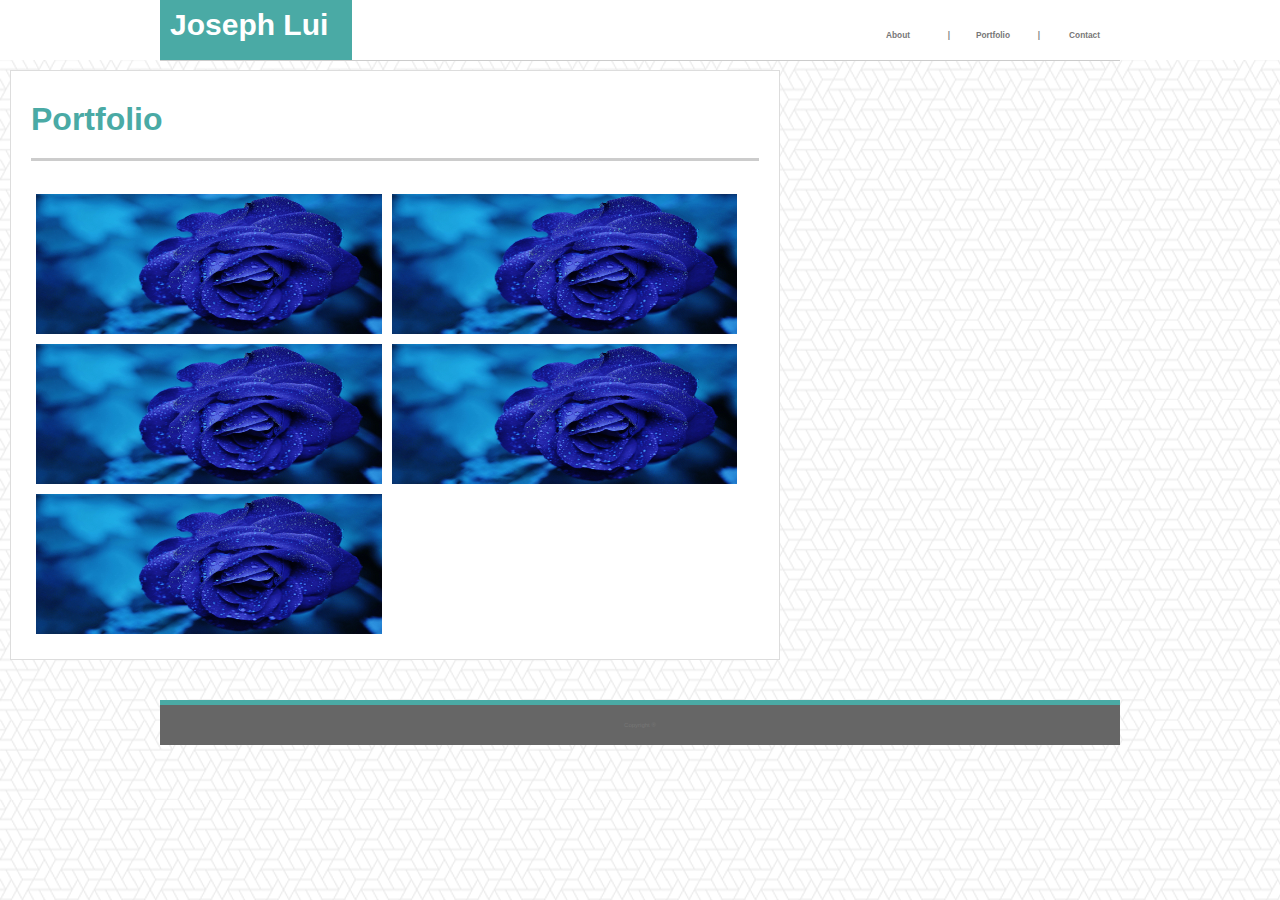
==== portfoliov2.html @ 6586d333 "initial check in" ====
<!Doctype html>
<html lang="en">
    <head><title>Portfolio</title>
        <link rel="stylesheet" type="text/css" href="./assets/css/style.css">
        <meta name="viewport" content="width=device-width, initial-scale=1.0">
    </head>
    <body>
            <div id= "headerbackground">
                    <div id="header">
                        <div id = "headerRow1">
                            <section id="name">
                                <h4>Joseph Lui</h4>
                            </section>
                        </div>
                        <div id="headerRow2">
                            <div id="headerRight">
                           
                           <section id="about">
                                <h5><a href="./index.html">About</a></h5>
                           </section>
                           <section id="sep1" >
                                 <h5> |</h5>
                           </section>
                           <section id="portfolio">
                              <h5>  <a href="./portfoliov2.html">Portfolio </a></h5>
                             </section>
                             <section id="sep2" >
                                 <h5>  | </h5>
                               </section>
                               <section id="contact">
                                   <h5><a href="./contact.html">Contact</a></h5>
                                 </section>
                          </div>
                        </div>
                    </div> 
                </div>

       
        <div id="container3">

                <h1> Portfolio </h1>
                <hr>
                <div id="portfolioContainer">

              
                    <div id="portfolio_img1_container" class ="portfolio_container"><img src="./assets/images/flower.jpg" alt="my photo" width="100%" height="100%"/></div>
                    <div id="portfolio_sep1"></div>
                    <div id="portfolio_img2_container" class ="portfolio_container"><img src="./assets/images/flower.jpg" alt="my photo" width="100%" height="100%"/></div>
                    <div id="portfolio_sep2"></div>
                    <div id="portfolio_img3_container" class ="portfolio_container"><img src="./assets/images/flower.jpg" alt="my photo" width="100%" height="100%"/></div>
                    <div id="portfolio_sep3"></div>
                    <div id="portfolio_img4_container" class ="portfolio_container"><img src="./assets/images/flower.jpg" alt="my photo" width="100%" height="100%"/></div>
                    <div id="portfolio_sep4"></div>
                    <div id="portfolio_img5_container" class ="portfolio_container"><img src="./assets/images/flower.jpg" alt="my photo" width="100%" height="100%"/></div>
                    <div id="portfolio_sep5"></div>
                  
                  
                </div>

                <!-- <div id="portfolio_row2">
                        <div id="portfolio_img3_container" class="portfolio_img">
                            <div id="subtitle3" class="subtitle">subtitle 3</div>
                        </div>
        
                        <div id="portfolio_img4_container" class="portfolio_img">
                                <div id="subtitle4" class="subtitle">subtitle 4</div>
                            </div>
        
                 </div>

                 <div id="portfolio_row3">
                        <div id="portfolio_img5_container" class="portfolio_img">
                            <div id="subtitle5" class="subtitle">subtitle 5</div>
                        </div>
        
                       
                    </div> -->
               </div>


        </div>
        </div>
        </div>
        <div class="footer">Copyright &reg;</div>

    </body>
</html>
---- assets/css/style.css ----
body{
    
    background-image: url('../images/background.png');
    padding: 0;
    border-width: 0px;
    font-family: 'Arial', 'Helvetica Neue', 'Helvetica', 'sans-serif';
    margin-left:auto;
    margin-right:auto;
    margin-top: 0;
    margin-bottom: 0;
    color: #777777;
    height: 100%;
    align-content: auto;
    width: 100%;
  
    
}

#content{
    height: 100%;
}

html {
    margin: 0;
    padding:0;
    height: 100%;
    /* align-content: center; */

}

#headerbackground{
    height: 60px;
    background:white;
    width: 100%;
}
#header {
    height : 60px;
    background:white;
    position: relative;
    font-family: 'font-family: 'Georgia', Times, Times New Roman, serif';   
    border-bottom-color: #cccccc;
    border-bottom-style: solid;
    border-width: 1px;
    width: 960px;
    align-content: 0 auto;
    margin: 0 auto

}

#headerRow1{
    float:left;
   
    color: #ffffff;
    background-color: #4aaaa5;
    
    padding-top: 0px;
    height: 60px;
    font-size: 30px;
    margin: 0px;
    width: 20%;
    border-width: 0;
    line-height: 100%;
    
    
}
#headerRow2{
    float:right;
    top: 0px;
    color: #ffffff;
    background-color: white;
    padding:0px;
    height: 60px;
    font-size: 10px;
    margin: 0px;
    width: 80%;
    border-width: 0;
    
} 

#headerRight{
    position: relative;;
}


h4, h5 {
   margin: 0px;
   padding: 10px;
}


#about{
    color: grey;
    position: absolute;
    top: 20px;
    right: 200px;
}

#sep1{
    color: grey;
    position: absolute;
    top: 20px;
    right: 160px;
}


#portfolio{
    color: grey;
    position: absolute;
    top: 20px;
    right: 100px;

}

#sep2{
    color: grey;
    position: absolute;
    top: 20px;
    right: 70px;
}

#contact{
    color: grey;
    position: absolute;
    top: 20px;
    right: 10px;
}

#container {
    width: 960px;
    background-color: white;
   margin-left: auto;
   margin-right: auto;
    margin-top: 10px;
    border-color: #dddddd;
    border-style: solid;
    border-width: 1px;
    padding-bottom: 20px;
    clear: both;
    
}

#container2 {
    width: 100%;
    background-image: url('../images/background.png');
}

#container3{
    width: 60%;
    background-color: white;
    margin-left: 10px;
     margin-top: 10px;
     border-color: #dddddd;
     border-style: solid;
     border-width: 1px;
     padding-bottom: 20px;
     clear: both;
}

hr {
    margin-left: 20px;
    margin-right: 20px;
    height: 3px;
    background-color: #cccccc;
    border: 0;

}

h1 {
    margin-left: 20px;
    margin-right: 20px;
    margin-bottom: 20px;
    margin-top: 10px;
    padding-top: 20px;
}

#contentImage{
    width: 20%;
    height: 150px;
    margin-left: 20px;
    margin-top: 10px;
    float: left;
}


#content1{
    padding-left: 20px;
    padding-top: 10px;
    padding-right: 0px;
    overflow: auto;
    width: 60%;
}

#content2{
    clear: both;
    padding-top: 20px;
    margin-left: 20px;
}

#content3{
    margin-left: 20px; 
}

.footer{
    margin-bottom: 0;
    text-align: center;
    background: #666666;    
    font-size: 0.1em;
    margin-top: 40px;
    margin-left: auto;
    margin-right: auto;
    line-height: 40px;
    border-top-style: solid;
    border-top-width: 5px;
    border-top-color: #4aaaa5;
    clear: both;
    width: 960px;
   
}

#separator{
    margin-top:30px;
    height:3px;
    background-color:#4aaaa5;
    
}

p {
    line-height: 30px; 
    padding: 0px;
    margin: 0px;
}

a{
    text-decoration: none;
    color: #777777;
}

a:hover {
    font-style: italic;
}

h1{
    color: #4aaaa5;
} 


.formfields{
    padding-top: 10px;
    width: 95%;
}

input, textarea{
    margin-top: 5px;
    
}


#formSubmit{
    padding-left:20px;
    color: #777777;
}

#message_text {
    border:1px solid #cccccc;
}

#submitButton{

    border-width: 1px;
    color:  white;
    background-color: #4aaaa5;
    padding-top: 0px;
    padding-bottom: 0px;
    padding-left: 20px;
    padding-right: 20px;
    font-size: medium;
    height: 30px;

}

 #portfolioContainer{

    padding-bottom: 0px;
    padding-left: 20px;
    padding-right: 20px;
    padding-top: 20px;
    width: 100%;
    
} 

#portfolio_subtitle{
    color:  white;
    background-color: #4aaaa5;
    padding: 5px;
}


.portfolio_img {
    position: relative;
    width: 150px;
    height: 100px;
    float: left;
    margin-right: 20px;
    margin-bottom: 20px;
    

}
.subtitle{
    position: absolute;
    bottom: 10px;
    color: white;
    background-color:#4aaaa5;
    width: 150px;
    height:20px;
    line-height: 20px;
    text-align: center;
}

#portfolio_img1_container{
    width: 45%;
    height: 140px;
    float: left;
    padding: 5px;
}
#portfolio_img2_container{
    width: 45%;
    height: 140px;
    float: left;
    padding: 5px;
}
#portfolio_sep2, #portfolio_sep4, #portfolio_sep5{
    clear: both;
}
#portfolio_img3_container{
    width: 45%;
    height: 140px;
    float: left;
    padding: 5px;
}
#portfolio_img4_container{
    width: 45%;
    height: 140px;
    float: left;
    padding: 5px;
}
#portfolio_img5_container{
    width: 45%;
    height: 140px;
    float: left;
    padding: 5px;
}

@media screen and (max-width: 768px){
   
    #contentImage{
        width: 50%;
        height: 280px;
    }

    #content1{
        width: 40%;
    }

    #container3{
        width: 960px;
    }
    #portfolio_container{
        width: 50%;
    }
}   


@media screen and (max-width: 640px){
    #headerRow2 {
       background-color: white;
       width: 100%;
    }
    #headerRight{
        float: none;
        clear: both; 
        margin: 0 auto;
        width: 25%; 
    }
    #name {
        margin: 0 auto;
        width: 20%;
        
    }
    #headerRow1 {
        width: 100%;
        margin: 0 auto;

    } 
    #contentImage{
        width: 95%;
        height: 350px;
    }

    #content1{
        width: 90%;
        clear: both;

    }

    #container3{
        width: 960px;
    }
    #portfolio_container{
        width: 100%;
    }
    #portfolio_sep2, #portfolio_sep4, #portfolio_sep5, #portfolio_sep1, #portfolio_sep3{
        clear: both;
    }

    #portfolio_img1_container, #portfolio_img2_container,#portfolio_img3_container,#portfolio_img4_container,#portfolio_img5_container{
        width: 90%;
        height: 300px;
    }

}
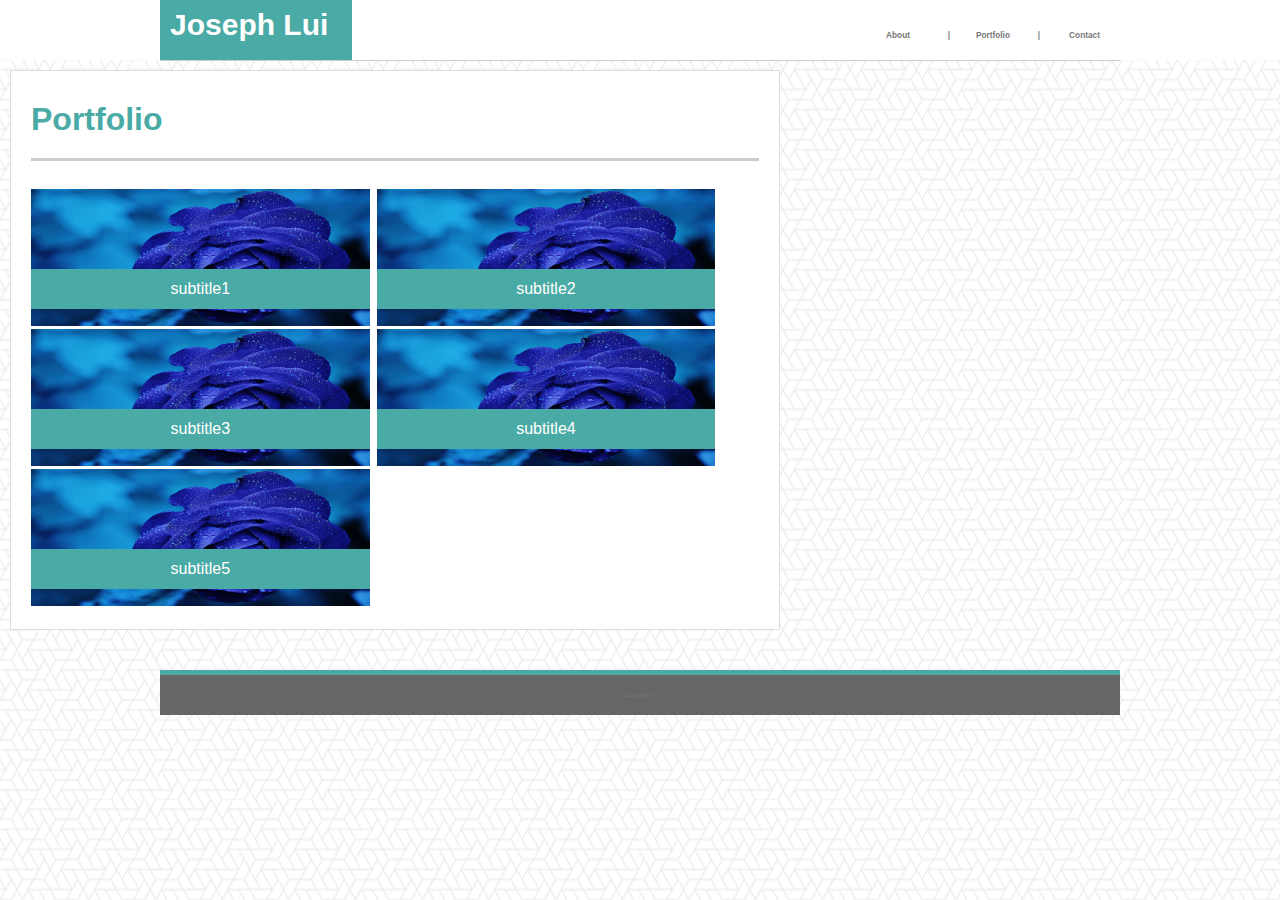
==== commit 412e280e: "added subtitle to images" ====
--- a/portfoliov2.html
+++ b/portfoliov2.html
@@ -43,15 +43,15 @@
                 <div id="portfolioContainer">
 
               
-                    <div id="portfolio_img1_container" class ="portfolio_container"><img src="./assets/images/flower.jpg" alt="my photo" width="100%" height="100%"/></div>
+                    <div id="portfolio_img1_container" class ="portfolio_container"><img src="./assets/images/flower.jpg" alt="my photo" width="98%" height="98%"/><div class="subtitle">subtitle1</div></div>
                     <div id="portfolio_sep1"></div>
-                    <div id="portfolio_img2_container" class ="portfolio_container"><img src="./assets/images/flower.jpg" alt="my photo" width="100%" height="100%"/></div>
+                    <div id="portfolio_img2_container" class ="portfolio_container"><img src="./assets/images/flower.jpg" alt="my photo" width="98%" height="98%"/><div class="subtitle">subtitle2</div></div>
                     <div id="portfolio_sep2"></div>
-                    <div id="portfolio_img3_container" class ="portfolio_container"><img src="./assets/images/flower.jpg" alt="my photo" width="100%" height="100%"/></div>
+                    <div id="portfolio_img3_container" class ="portfolio_container"><img src="./assets/images/flower.jpg" alt="my photo" width="98%" height="98%"/><div class="subtitle">subtitle3</div></div>
                     <div id="portfolio_sep3"></div>
-                    <div id="portfolio_img4_container" class ="portfolio_container"><img src="./assets/images/flower.jpg" alt="my photo" width="100%" height="100%"/></div>
+                    <div id="portfolio_img4_container" class ="portfolio_container"><img src="./assets/images/flower.jpg" alt="my photo" width="98%" height="98%"/><div class="subtitle">subtitle4</div></div>
                     <div id="portfolio_sep4"></div>
-                    <div id="portfolio_img5_container" class ="portfolio_container"><img src="./assets/images/flower.jpg" alt="my photo" width="100%" height="100%"/></div>
+                    <div id="portfolio_img5_container" class ="portfolio_container"><img src="./assets/images/flower.jpg" alt="my photo" width="98%" height="98%"/><div class="subtitle">subtitle5</div></div>
                     <div id="portfolio_sep5"></div>
                   
                   
--- a/assets/css/style.css
+++ b/assets/css/style.css
@@ -307,27 +307,30 @@
 }
 .subtitle{
     position: absolute;
-    bottom: 10px;
+    bottom: 20px;
     color: white;
     background-color:#4aaaa5;
-    width: 150px;
-    height:20px;
-    line-height: 20px;
+    width: 98%;
+    line-height: 40px;
     text-align: center;
+    padding: 0;
 }
 
 #portfolio_img1_container{
     width: 45%;
     height: 140px;
     float: left;
-    padding: 5px;
+    padding: 0px;
+    position: relative;
 }
 #portfolio_img2_container{
     width: 45%;
     height: 140px;
     float: left;
-    padding: 5px;
-}
+    padding: 0px;
+    position: relative;
+}
+
 #portfolio_sep2, #portfolio_sep4, #portfolio_sep5{
     clear: both;
 }
@@ -335,19 +338,22 @@
     width: 45%;
     height: 140px;
     float: left;
-    padding: 5px;
+    padding: 0px;
+    position: relative;
 }
 #portfolio_img4_container{
     width: 45%;
     height: 140px;
     float: left;
-    padding: 5px;
+    padding: 0px;
+    position: relative;
 }
 #portfolio_img5_container{
     width: 45%;
     height: 140px;
     float: left;
-    padding: 5px;
+    padding: 0px;
+    position: relative;
 }
 
 @media screen and (max-width: 768px){
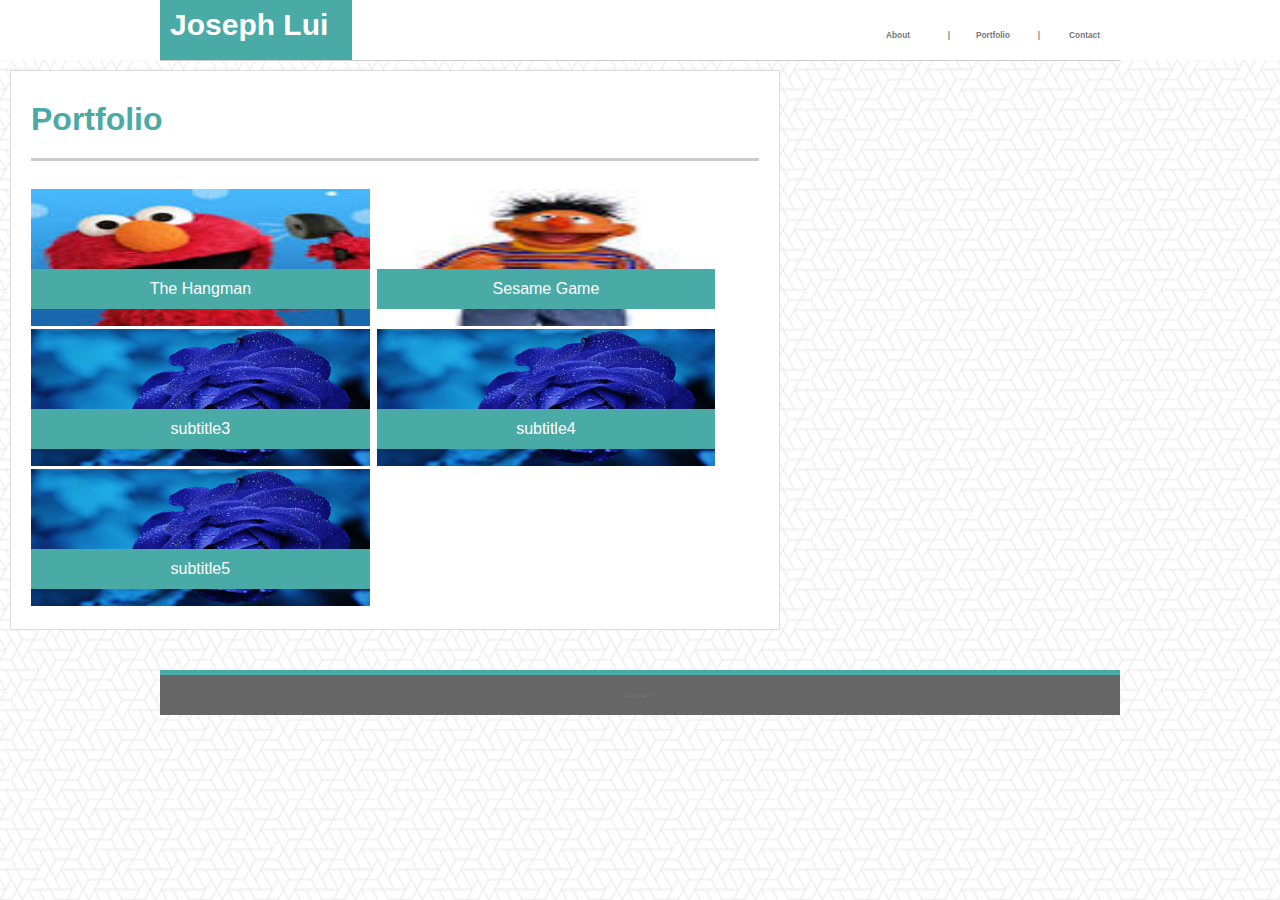
==== commit 14e9aa27: "update portfolio links" ====
--- a/portfoliov2.html
+++ b/portfoliov2.html
@@ -43,9 +43,9 @@
                 <div id="portfolioContainer">
 
               
-                    <div id="portfolio_img1_container" class ="portfolio_container"><img src="./assets/images/flower.jpg" alt="my photo" width="98%" height="98%"/><div class="subtitle">subtitle1</div></div>
+                    <div id="portfolio_img1_container" class ="portfolio_container"><a href="https://josephlui.github.io/Word-Guess-Game/"><img src="./assets/images/elmo.jpeg" alt="my photo" width="98%" height="98%"/><div class="subtitle">The Hangman</div></a></div>
                     <div id="portfolio_sep1"></div>
-                    <div id="portfolio_img2_container" class ="portfolio_container"><img src="./assets/images/flower.jpg" alt="my photo" width="98%" height="98%"/><div class="subtitle">subtitle2</div></div>
+                    <div id="portfolio_img2_container" class ="portfolio_container"><a href="https://josephlui.github.io/unit-4-game/"><img src="./assets/images/ernie.jpeg" alt="my photo" width="98%" height="98%"/><div class="subtitle">Sesame Game</div></a></div>
                     <div id="portfolio_sep2"></div>
                     <div id="portfolio_img3_container" class ="portfolio_container"><img src="./assets/images/flower.jpg" alt="my photo" width="98%" height="98%"/><div class="subtitle">subtitle3</div></div>
                     <div id="portfolio_sep3"></div>
--- a/assets/css/style.css
+++ b/assets/css/style.css
@@ -423,4 +423,8 @@
         height: 300px;
     }
 
+    #container {
+        margin-top: 70px;
+    }
+
 }   
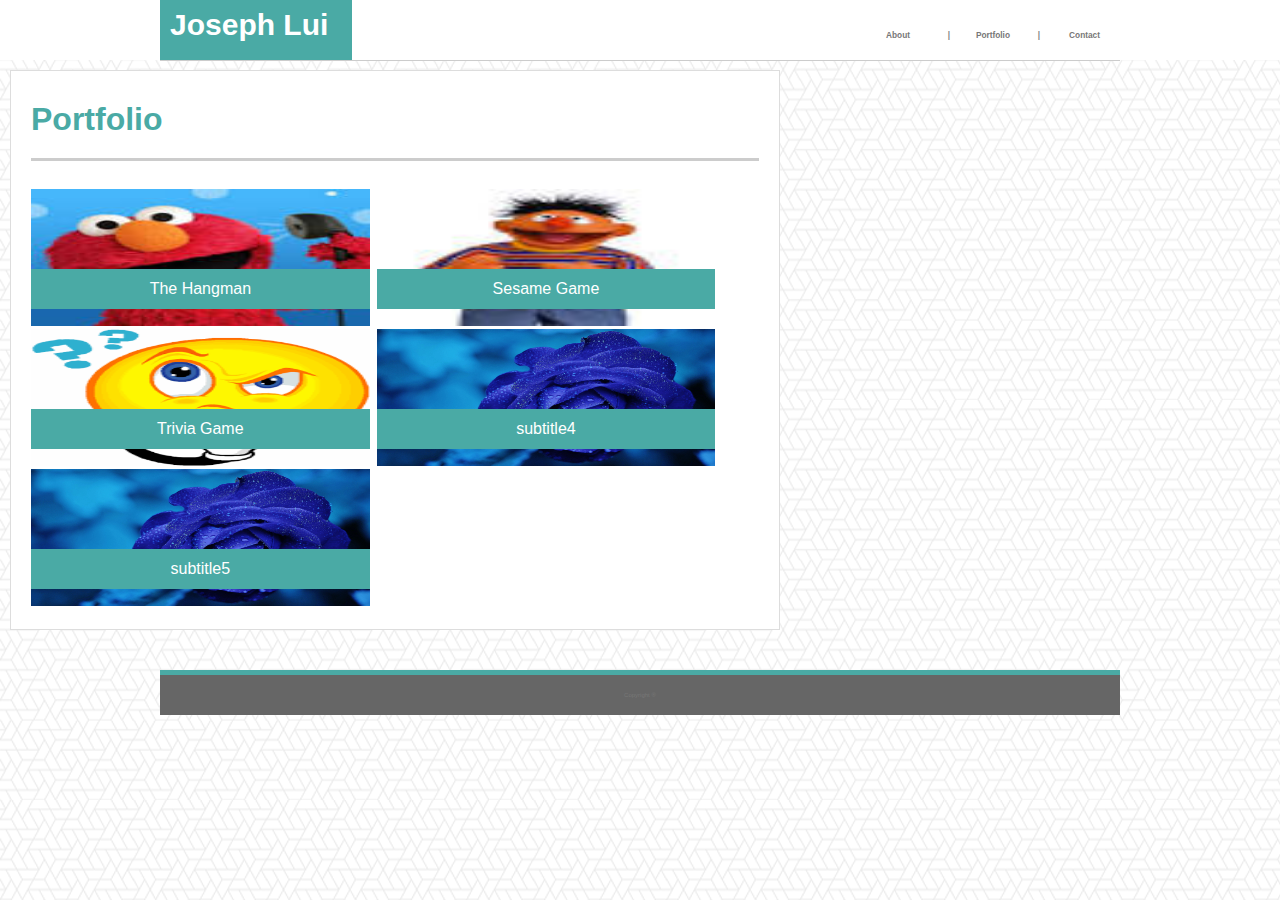
==== commit e61003de: "update portfolio page to include trivia game" ====
--- a/portfoliov2.html
+++ b/portfoliov2.html
@@ -47,7 +47,7 @@
                     <div id="portfolio_sep1"></div>
                     <div id="portfolio_img2_container" class ="portfolio_container"><a href="https://josephlui.github.io/unit-4-game/"><img src="./assets/images/ernie.jpeg" alt="my photo" width="98%" height="98%"/><div class="subtitle">Sesame Game</div></a></div>
                     <div id="portfolio_sep2"></div>
-                    <div id="portfolio_img3_container" class ="portfolio_container"><img src="./assets/images/flower.jpg" alt="my photo" width="98%" height="98%"/><div class="subtitle">subtitle3</div></div>
+                    <div id="portfolio_img3_container" class ="portfolio_container"><a href="https://josephlui.github.io/TriviaGame/"><img src="./assets/images/question.png" alt="trivia game" width="98%" height="98%"/><div class="subtitle">Trivia Game</div></a></div>
                     <div id="portfolio_sep3"></div>
                     <div id="portfolio_img4_container" class ="portfolio_container"><img src="./assets/images/flower.jpg" alt="my photo" width="98%" height="98%"/><div class="subtitle">subtitle4</div></div>
                     <div id="portfolio_sep4"></div>
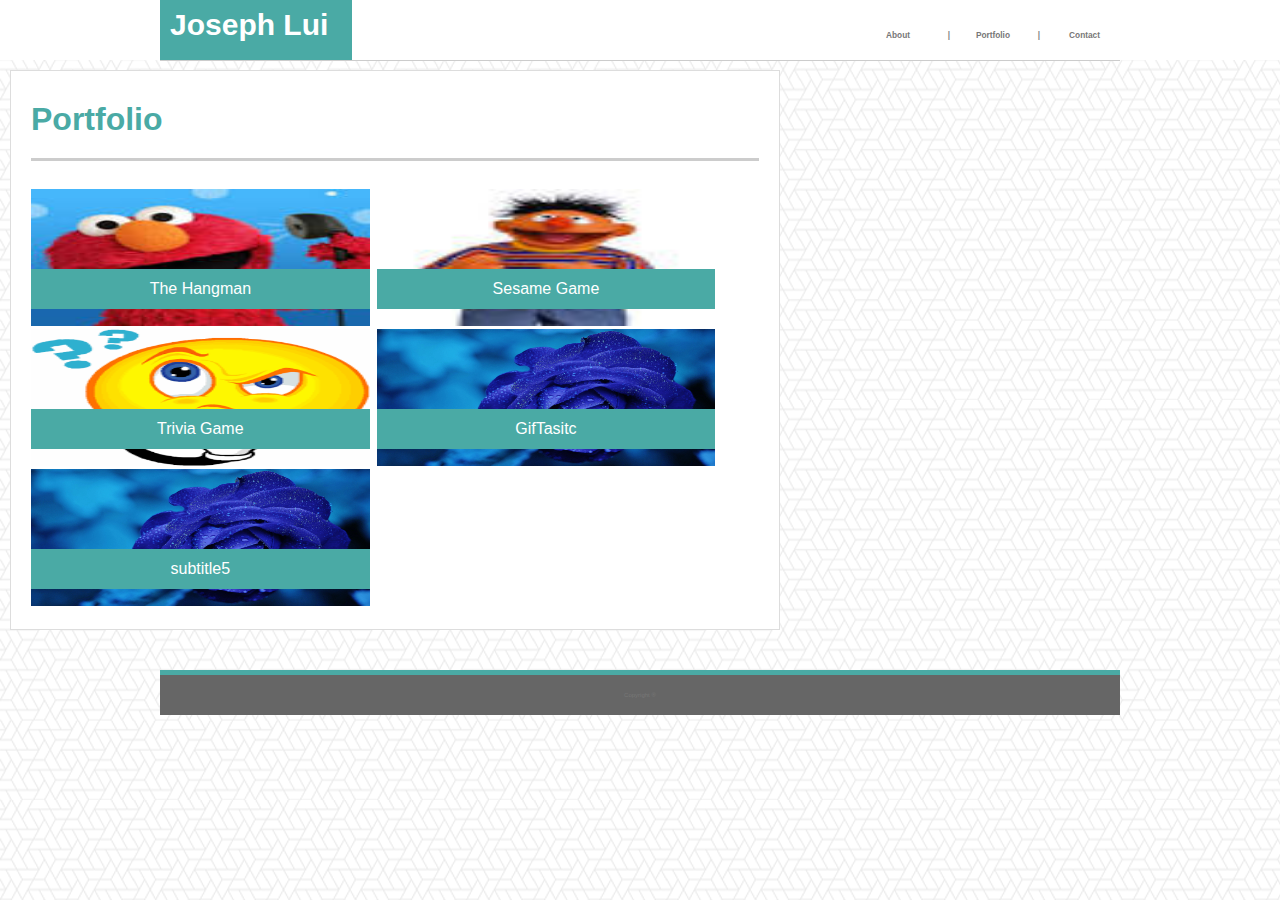
==== commit 3b9a3462: "update portfolio link" ====
--- a/portfoliov2.html
+++ b/portfoliov2.html
@@ -49,7 +49,7 @@
                     <div id="portfolio_sep2"></div>
                     <div id="portfolio_img3_container" class ="portfolio_container"><a href="https://josephlui.github.io/TriviaGame/"><img src="./assets/images/question.png" alt="trivia game" width="98%" height="98%"/><div class="subtitle">Trivia Game</div></a></div>
                     <div id="portfolio_sep3"></div>
-                    <div id="portfolio_img4_container" class ="portfolio_container"><img src="./assets/images/flower.jpg" alt="my photo" width="98%" height="98%"/><div class="subtitle">subtitle4</div></div>
+                    <div id="portfolio_img4_container" class ="portfolio_container"><a href="https://josephlui.github.io/GifTastic/"><img src="./assets/images/flower.jpg" alt="my photo" width="98%" height="98%"/><div class="subtitle">GifTasitc</div></a></div>
                     <div id="portfolio_sep4"></div>
                     <div id="portfolio_img5_container" class ="portfolio_container"><img src="./assets/images/flower.jpg" alt="my photo" width="98%" height="98%"/><div class="subtitle">subtitle5</div></div>
                     <div id="portfolio_sep5"></div>
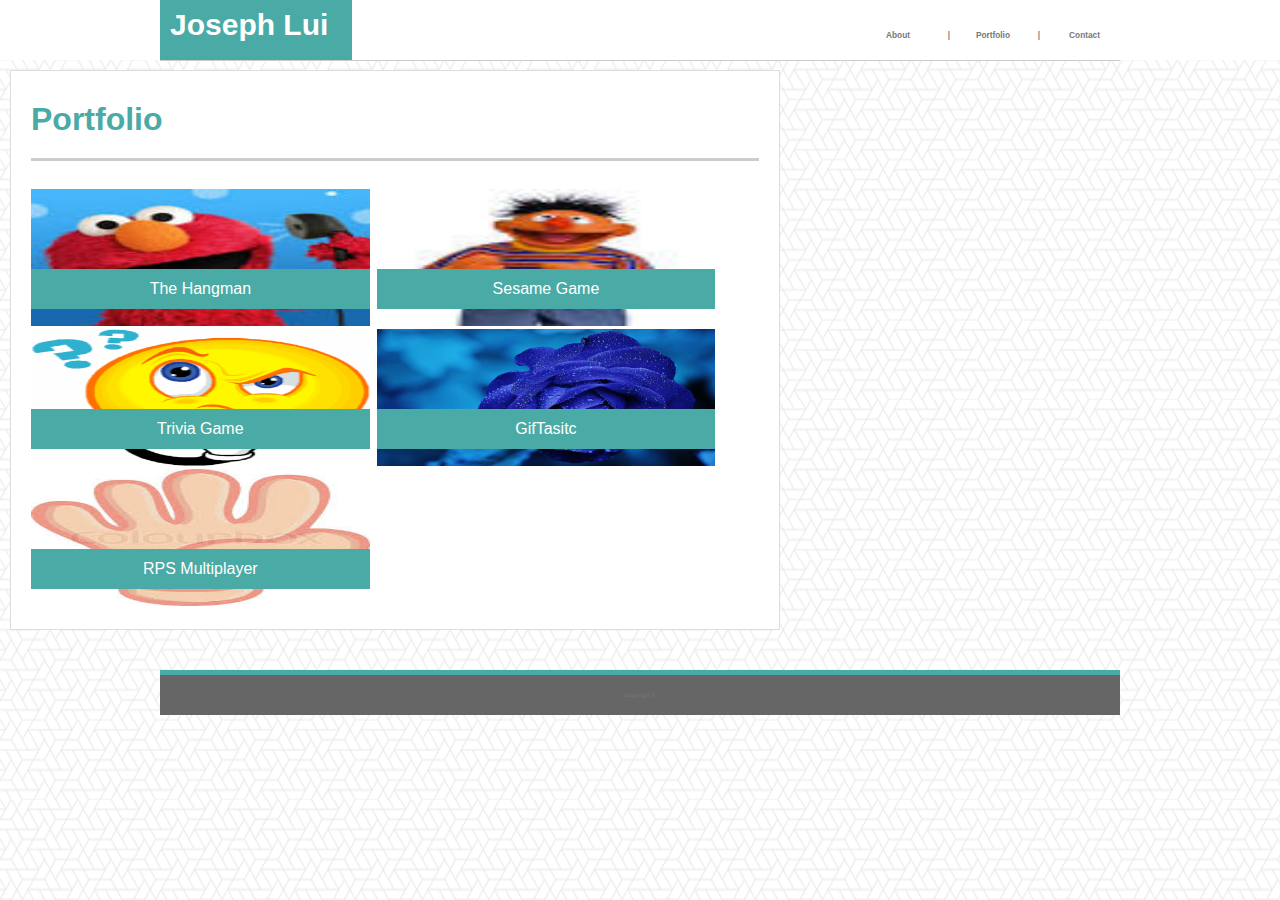
==== commit c32ebf30: "add paper, rock, scissors game" ====
--- a/portfoliov2.html
+++ b/portfoliov2.html
@@ -51,7 +51,7 @@
                     <div id="portfolio_sep3"></div>
                     <div id="portfolio_img4_container" class ="portfolio_container"><a href="https://josephlui.github.io/GifTastic/"><img src="./assets/images/flower.jpg" alt="my photo" width="98%" height="98%"/><div class="subtitle">GifTasitc</div></a></div>
                     <div id="portfolio_sep4"></div>
-                    <div id="portfolio_img5_container" class ="portfolio_container"><img src="./assets/images/flower.jpg" alt="my photo" width="98%" height="98%"/><div class="subtitle">subtitle5</div></div>
+                    <div id="portfolio_img5_container" class ="portfolio_container"><a href="https://josephlui.github.io/RPS-Multiplayer/index.html"><img src="./assets/images/paper.jpeg" alt="my photo" width="98%" height="98%"/></a><div class="subtitle">RPS Multiplayer</div></div>
                     <div id="portfolio_sep5"></div>
                   
                   
